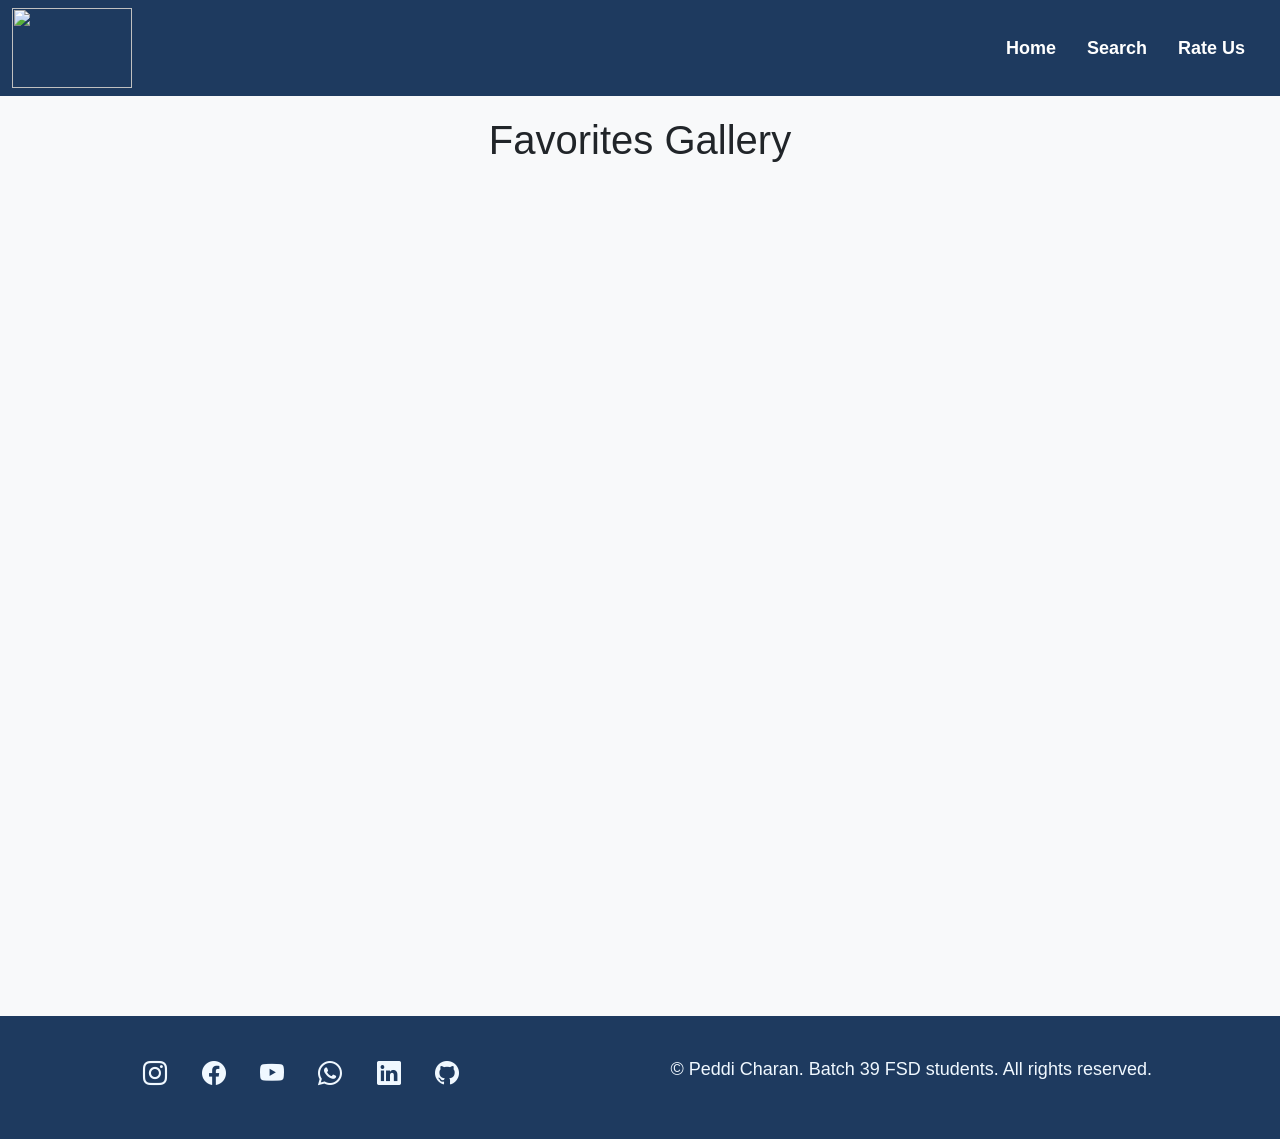
==== Gallery.html @ 773c9316 "Project Completed" ====
<!DOCTYPE html>
<html lang="en">

<head>
    <meta charset="UTF-8" />
    <meta name="viewport" content="width=device-width, initial-scale=1.0" />
    <title>Favorites Gallery</title>
    <link href="https://cdn.jsdelivr.net/npm/bootstrap@5.2.3/dist/css/bootstrap.min.css" rel="stylesheet"
    integrity="sha384-rbsA2VBKQhggwzxH7pPCaAqO46MgnOM80zW1RWuH61DGLwZJEdK2Kadq2F9CUG65" crossorigin="anonymous" />
    <script src="https://cdn.jsdelivr.net/npm/bootstrap@5.2.3/dist/js/bootstrap.bundle.min.js" 
    integrity="sha384-kenU1KFdBIe4zVF0s0G1M5b4hcpxyD9F7jL+jjXkk+Q2h455rYXK/7HAuoJl+0I4" 
    crossorigin="anonymous"></script>

<link href="https://cdn.jsdelivr.net/npm/bootstrap@5.2.3/dist/css/bootstrap.min.css" rel="stylesheet" />
<link rel="stylesheet" href="https://cdn.jsdelivr.net/npm/bootstrap-icons@1.11.3/font/bootstrap-icons.min.css">
    <link rel="stylesheet" href="Gallery.css">
</head>

<body>
    <!--Navigation Bar-->
    <nav class="navbar navbar-expand-lg custom">
        <div class="container-fluid">
            <img src="Images/IMAGELOGO.jpg" class="navbar-logo" />
            <button class="navbar-toggler" type="button" data-bs-toggle="collapse" data-bs-target="#navbarNav"
                aria-controls="navbarNav" aria-expanded="false" aria-label="Toggle navigation">
                <span class="navbar-toggler-icon"></span>
            </button>
            <div class="collapse navbar-collapse" id="navbarNav">
                <ul class="navbar-nav ms-auto">
                    <li class="nav-item">
                        <a class="nav-link" href="index.html">Home</a>
                    </li>
                    <li class="nav-item">
                        <a class="nav-link" href="javascript:void(0);" onclick="openPopup()">Search</a>
                    </li>
                    <li class="nav-item">
                        <a class="nav-link" href="javascript:void(0);" onclick="openReviewPopup()">Rate Us</a>
                    </li>
                </ul>
            </div>
        </div>
    </nav>
    <div class="fit">
    <h1>Favorites Gallery</h1>
    <div id="favorites-gallery" class="container"></div>

    <!-- Modal for viewing image -->
    <div class="modal fade" id="imageModal" tabindex="-1" aria-labelledby="imageModalLabel" aria-hidden="true">
        <div class="modal-dialog modal-dialog-centered">
            <div class="modal-content">
                <div class="modal-header">
                    <h5 class="modal-title" id="imageModalLabel">Favorite Image</h5>
                    <button type="button" class="btn-close" data-bs-dismiss="modal" aria-label="Close"></button>
                </div>
                <div class="modal-body text-center">
                    <img id="modalImage" src="" alt="Favorite Image" class="img-fluid" />
                </div>
                <div class="modal-footer">
                    <button id="downloadBtn" class="btn btn-success">Download</button>
                    <button id="removeFavoriteBtn" class="btn btn-danger">
                        Remove from Favorites
                    </button>
                </div>
            </div>
        </div>
    </div>
</div>
    <footer class="footer">
        <div class="social-icons">
            <i class="bi bi-instagram"></i>
            <i class="bi bi-facebook"></i>
            <i class="bi bi-youtube"></i>
            <i class="bi bi-whatsapp"></i>
            <i class="bi bi-linkedin"></i>
            <i class="bi bi-github"></i>
        </div>
        <p>&copy; Peddi Charan. Batch 39 FSD students. All rights reserved.</p>
    </footer>
    <!-- Popup Container -->
    <div class="popup-container" id="popupContainer">
        <div class="popup" id="popup">
            <h2>To access this website, you need to log in</h2>
            <a href="signup.html"><button type="submit">Login</button></a>
            <button type="button" onclick="closePopup()">Cancel</button>
        </div>
    </div>
    <!-- Review Popup Modal -->
    <div id="reviewPopup" class="popup-modal">
        <div class="popup-content">
            <span class="close" onclick="closeReviewPopup()">&times;</span>
            <h2>Rate Us</h2>
            <div class="review-container">
                <div class="stars" id="starRating">
                    <span class="star" data-value="1">&#9733;</span>
                    <span class="star" data-value="2">&#9733;</span>
                    <span class="star" data-value="3">&#9733;</span>
                    <span class="star" data-value="4">&#9733;</span>
                    <span class="star" data-value="5">&#9733;</span>
                </div>
                <textarea id="reviewText" rows="4" placeholder="Write your review..."></textarea>
                <button id="submitReview" onclick="submitReview()">Submit</button>
                <div id="thankYouMessage" class="thank-you-message" style="display: none">
                    Thank you for your feedback!
                    <button onclick="closeThankYou()">OK</button>
                </div>
            </div>
        </div>
    </div>
    <!-- Include FileSaver.js from CDN -->
    <script src="https://cdnjs.cloudflare.com/ajax/libs/FileSaver.js/2.0.5/FileSaver.min.js"></script>

    <script src="Gallery.js"></script>

</body>

</html>
---- Gallery.css ----
* {
    margin: 0;
    padding: 0;
    box-sizing: border-box;
    font-family: Arial, sans-serif;
}
body {
    background-color: #f8f9fa;
}
/* Navbar */
.navbar-logo {
    width: 120px;
    height: 80px;
}

.custom {
    background-color: #1e3a5f;
    color: white;
}

.nav-item {
    font-size: 18px;
    font-weight: bold;
    margin-right: 15px;
}

.nav-link:hover {
    color: #ffbc42;
}

.nav-link {
    color: white;
}

h1 {
    text-align: center;
    margin: 20px 0;
}
.fit{
    min-height: 100vh;
    max-height: auto;
}
#favorites-gallery {
    display: flex;
    flex-wrap: wrap;
    gap: 20px;
    justify-content: center;
}

.favorite-card {
    width: 18rem;
    box-shadow: 0 4px 8px rgba(0, 0, 0, 0.1);
}

.favorite-card img {
    height: 200px;
    object-fit: cover;
}

/* Footer */
.footer {
    padding: 40px 30px;
    background-color: #1e3a5f;
    text-align: center;
    color: aliceblue;
    display: flex;
    justify-content: space-around;
}

.social-icons .bi {
    font-size: 24px;
    color: aliceblue;
    margin: 0 15px;
    transition: color 0.3s;
}

.social-icons .bi:hover {
    color: #ffbc42;
}

.footer p {
    font-size: 18px;
}

/* Popup */
.popup-container {
    position: fixed;
    width: 100%;
    height: 100vh;
    top: 0;
    left: 0;
    background-color: rgba(0, 0, 0, 0.5);
    display: flex;
    align-items: center;
    justify-content: center;
    visibility: hidden;
    opacity: 0;
    transition: opacity 0.4s;
}

.popup {
    width: 500px;
    background-color: #fff;
    border-radius: 6px;
    text-align: center;
    padding: 40px;
    color: #333;
}

.popup h2 {
    font-size: 24px;
    margin: 20px 0;
}

.popup button {
    width: 100%;
    margin-top: 20px;
    padding: 10px 0;
    background: #4a90e2;
    color: #fff;
    border: 0;
    font-size: 18px;
    border-radius: 4px;
    cursor: pointer;
}

.popup-container.open-popup {
    visibility: visible;
    opacity: 1;
}

/* Review Section */
.popup-modal {
    position: fixed;
    top: 50%;
    left: 50%;
    transform: translate(-50%, -50%);
    background: white;
    padding: 20px;
    border-radius: 10px;
    box-shadow: 0 4px 8px rgba(0, 0, 0, 0.2);
    z-index: 1000;
    display: none;
    max-width: 400px;
    width: 100%;
    text-align: center;
}

.popup-modal .close {
    position: absolute;
    top: 10px;
    right: 10px;
    font-size: 1.5rem;
    cursor: pointer;
    color: #333;
    /* Default color */
    transition: color 0.3s;
}

.popup-modal .close:hover {
    color: red;
}

.review-section {
    padding: 40px 20px;
    background-color: #f8f9fa;
    border-radius: 10px;
    max-width: 600px;
    margin: 20px auto;
    box-shadow: 0 4px 8px rgba(0, 0, 0, 0.1);
    text-align: center;
    display: none;
}

.review-container {
    display: flex;
    flex-direction: column;
    align-items: center;
}

.stars {
    display: flex;
    justify-content: center;
    margin-bottom: 15px;
}

.star {
    font-size: 30px;
    color: lightgray;
    cursor: pointer;
    transition: transform 0.2s;
}

.star.filled {
    color: gold;
}

.star:hover {
    transform: scale(1.2);
}

textarea {
    width: 100%;
    max-width: 100%;
    padding: 10px;
    border: 1px solid #ccc;
    border-radius: 5px;
    margin-bottom: 15px;
    resize: none;
}

button {
    background-color: #1e3a5f;
    color: white;
    border: none;
    padding: 10px 20px;
    border-radius: 5px;
    cursor: pointer;
    transition: background-color 0.3s;
}

button:hover {
    background-color: #ffbc42;
}

.thank-you-message {
    margin-top: 20px;
    font-weight: bold;
    color: #28a745;
}
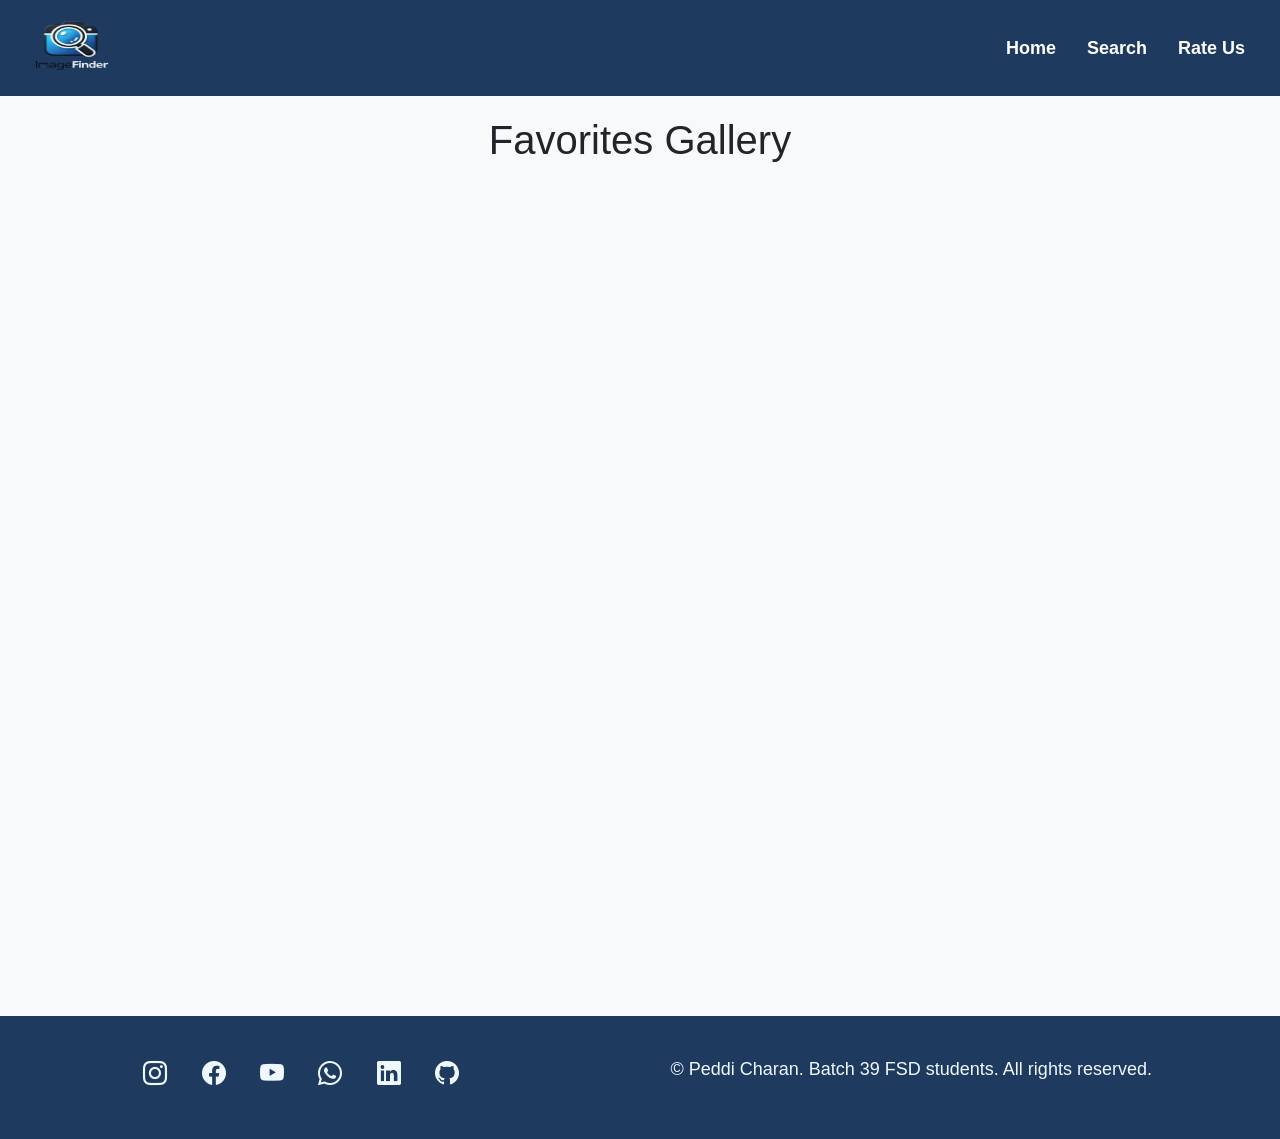
==== commit 5833c87b: "Logo Issue solved" ====
--- a/Gallery.html
+++ b/Gallery.html
@@ -20,7 +20,7 @@
     <!--Navigation Bar-->
     <nav class="navbar navbar-expand-lg custom">
         <div class="container-fluid">
-            <img src="Images/IMAGELOGO.jpg" class="navbar-logo" />
+            <img src="Images/Logo.jpg" class="navbar-logo" />
             <button class="navbar-toggler" type="button" data-bs-toggle="collapse" data-bs-target="#navbarNav"
                 aria-controls="navbarNav" aria-expanded="false" aria-label="Toggle navigation">
                 <span class="navbar-toggler-icon"></span>
